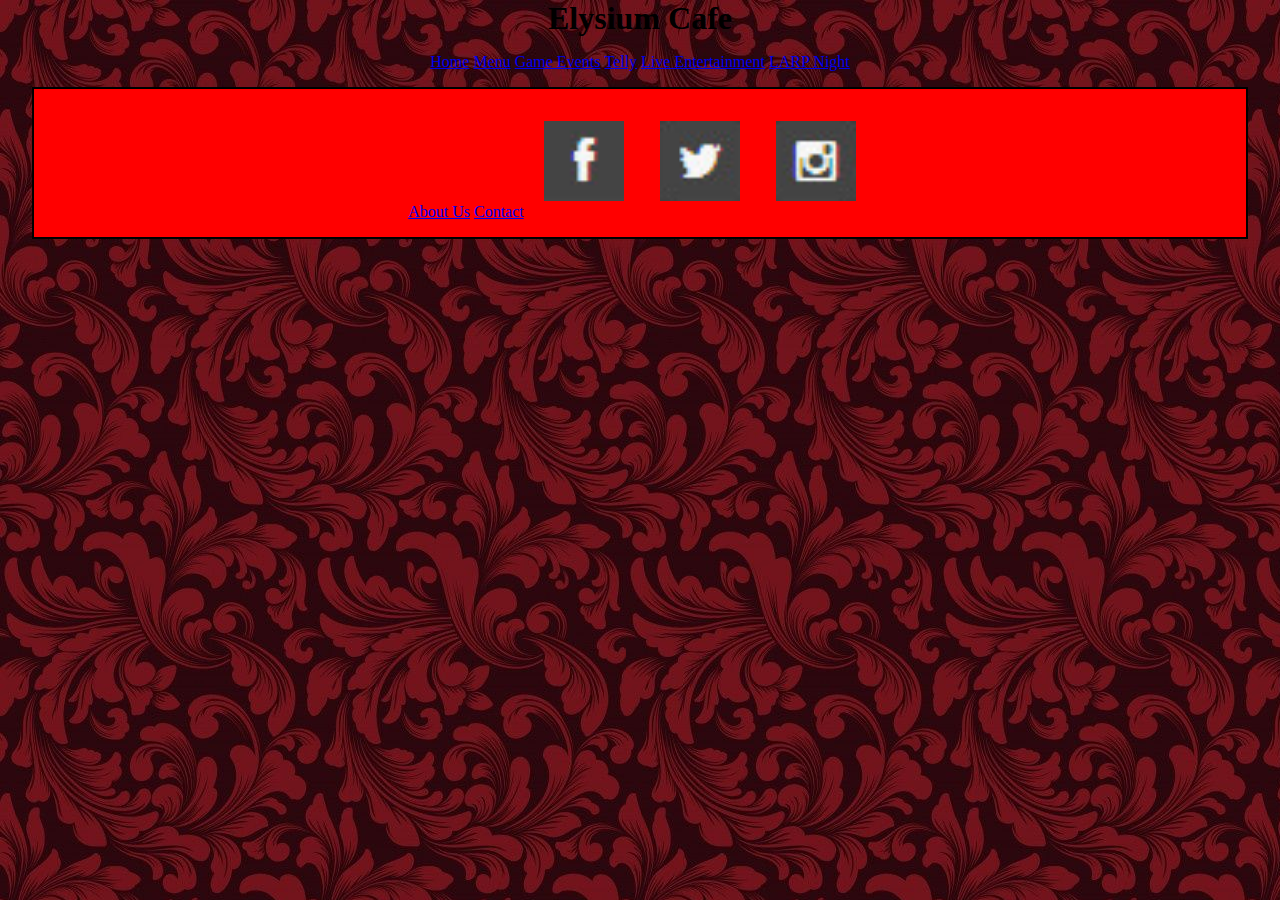
==== aboutUs.html @ 503849a7 "13" ====
<!DOCTYPE html>
<html lang="en">

<head>
    <meta charset="UTF-8">
    <meta name="viewport" content="width=device-width, initial-scale=1.0">
    <title>Game cafe</title>
    <meta name="description" content="*" />
    <link rel="resetsheet" href="reset.css">
    <link rel="stylesheet" href="style.css">

</head>

<body>
    <header>
        <h1>
            Elysium Cafe
        </h1>
        <nav>
            <ul>
                <li><a href="index.html">Home</a></li>
                <li><a href="menu.html">Menu</a></li>
                <li><a href="gameEvent.html">Game Events</a></li>
                <li><a href="telly.html">Telly</a></li>
                <li><a href="liveEntertainment.html">Live Entertainment</a></li>
                <li><a href="larp.html">LARP Night</a></li>
            </ul>
        </nav>
    </header>
    <main>

    </main>

    <footer>
        <nav>
            <ul>
                <li><a href="aboutUs.html">About Us</a></li>
                <li><a href="contact.html">Contact</a></li>
                <li><a href="*"></a><img src="assets/fb-icon.png" alt="Facebook"></li>
                <li><a href="*"></a><img src="assets/twit-icon.png" alt="Twitter"></li>
                <li><a href="*"></a><img src="assets/insta-icon.png" alt="Instagram"></li>
            </ul>
        </nav>
    </footer>

</body>
---- style.css ----
* {
    box-sizing: border-box;
    margin: auto;
    padding: 0%;
}

body {
    
    background-image: url(assets/bg2.jpg);
    background-repeat: repeat;
    width: 95%;

}

:root {

    --brn: brown;
    --red: red;
    --black: black;
}

header h1 {
    text-align: center;
    
}

h2 {
    text-align: center;
}

nav {
    display: flex;
    margin: 1rem;
}

nav ul li {
    margin: 2rem;
    display: inline;
    
    margin: auto;
}

table tr td {
    border: 1px solid black;
}

section {
    margin: 1rem;

}

section article{
    display: flex;
    align-items: center;
    margin: 1rem;
}

img {
    width: 5rem;
    height: 5rem;
    margin: 1rem;
}

.drop {
    background: #ff00007b;
    border-radius: 10px;
    box-shadow: -10px 15px 5px #300000c4, -40px 30px 32px #3b00009d, inset -6px 6px 10px #e20000c8,
        inset 2px 6px 10px #e10000eb, inset 20px -20px 22px rgb(255, 0, 0), inset 40px -40px 44px #76000087;

}

footer {
    background-color: var(--red);
    border: 2px solid black;
}
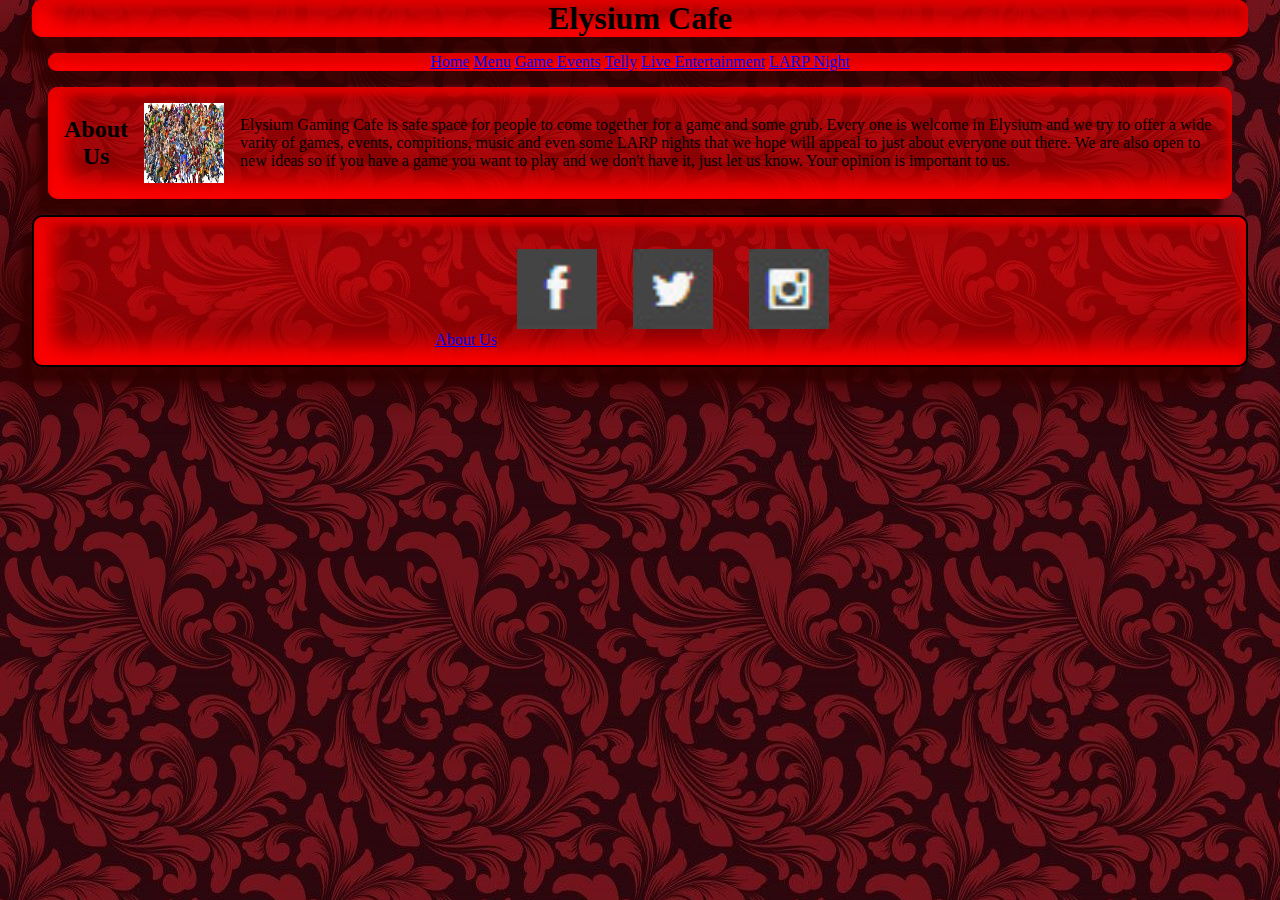
==== commit ad8ef077: "14" ====
--- a/aboutUs.html
+++ b/aboutUs.html
@@ -13,10 +13,10 @@
 
 <body>
     <header>
-        <h1>
+        <h1 class="drop">
             Elysium Cafe
         </h1>
-        <nav>
+        <nav class="drop">
             <ul>
                 <li><a href="index.html">Home</a></li>
                 <li><a href="menu.html">Menu</a></li>
@@ -27,15 +27,25 @@
             </ul>
         </nav>
     </header>
+
     <main>
+        <Section class="drop">
+            <article>
+                <h2>About Us</h2>
+                <img src="assets/aboutus.jpg" alt="aboutus">
+                <p>
+                    Elysium Gaming Cafe is safe space for people to come together for a game and some grub. Every one is welcome in Elysium and we try to offer a wide varity of games, events, compitions, music and even some LARP nights that we hope will appeal to just about everyone out there. We are also open to new ideas so if you have a game you want to play and we don't have it, just let us know. Your opinion is important to us.
+                </p>
+
+            </article>
+        </Section>
 
     </main>
 
-    <footer>
+    <footer class="drop">
         <nav>
             <ul>
                 <li><a href="aboutUs.html">About Us</a></li>
-                <li><a href="contact.html">Contact</a></li>
                 <li><a href="*"></a><img src="assets/fb-icon.png" alt="Facebook"></li>
                 <li><a href="*"></a><img src="assets/twit-icon.png" alt="Twitter"></li>
                 <li><a href="*"></a><img src="assets/insta-icon.png" alt="Instagram"></li>
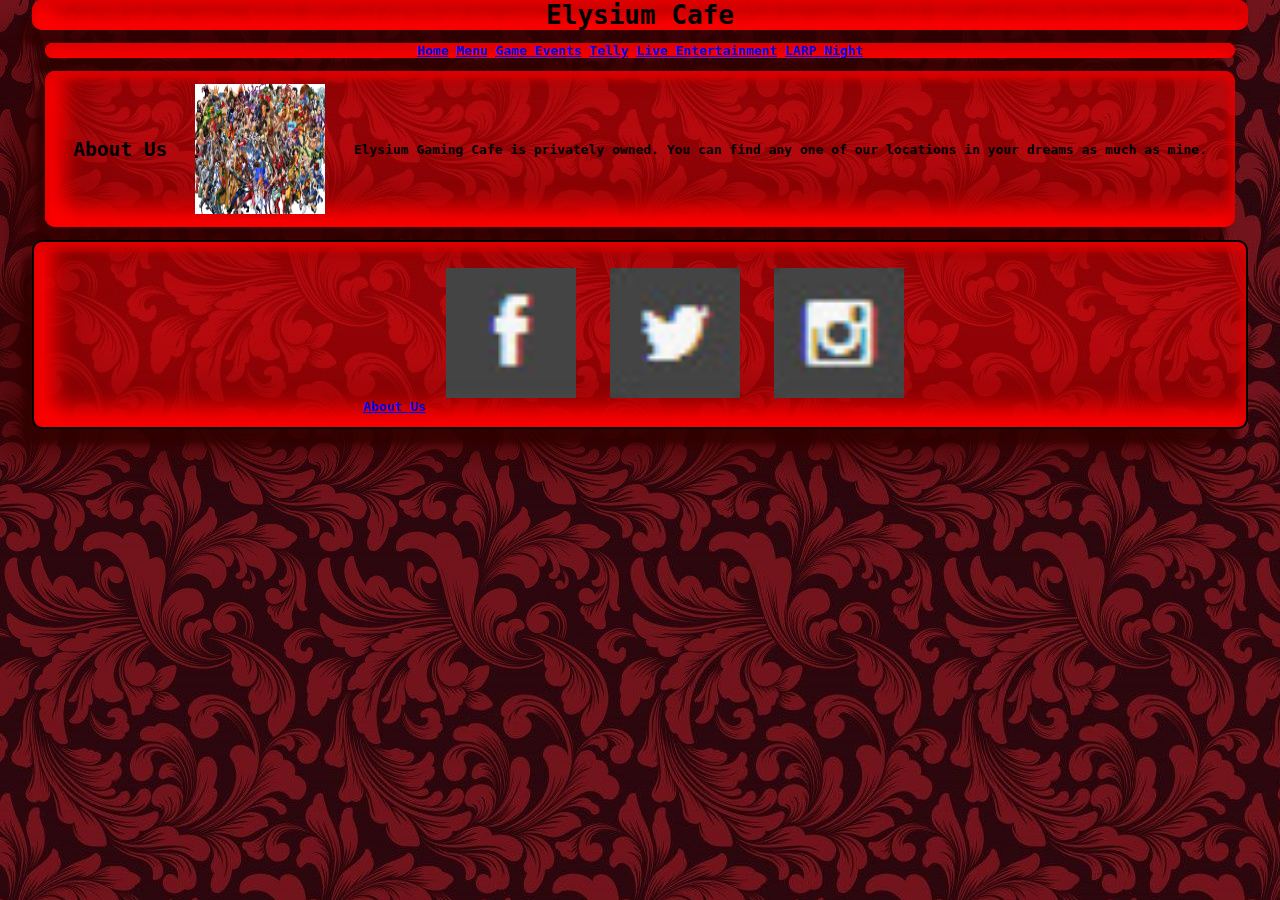
==== commit 903d218a: "15" ====
--- a/aboutUs.html
+++ b/aboutUs.html
@@ -34,7 +34,7 @@
                 <h2>About Us</h2>
                 <img src="assets/aboutus.jpg" alt="aboutus">
                 <p>
-                    Elysium Gaming Cafe is safe space for people to come together for a game and some grub. Every one is welcome in Elysium and we try to offer a wide varity of games, events, compitions, music and even some LARP nights that we hope will appeal to just about everyone out there. We are also open to new ideas so if you have a game you want to play and we don't have it, just let us know. Your opinion is important to us.
+                    Elysium Gaming Cafe is privately owned. You can find any one of our locations in your dreams as much as mine.
                 </p>
 
             </article>
--- a/style.css
+++ b/style.css
@@ -2,6 +2,8 @@
     box-sizing: border-box;
     margin: auto;
     padding: 0%;
+    font-family: monospace;
+    font-weight: bold;
 }
 
 body {
@@ -21,7 +23,6 @@
 
 header h1 {
     text-align: center;
-    
 }
 
 h2 {
@@ -36,7 +37,6 @@
 nav ul li {
     margin: 2rem;
     display: inline;
-    
     margin: auto;
 }
 
@@ -56,8 +56,8 @@
 }
 
 img {
-    width: 5rem;
-    height: 5rem;
+    width: 10rem;
+    height: 10rem;
     margin: 1rem;
 }
 
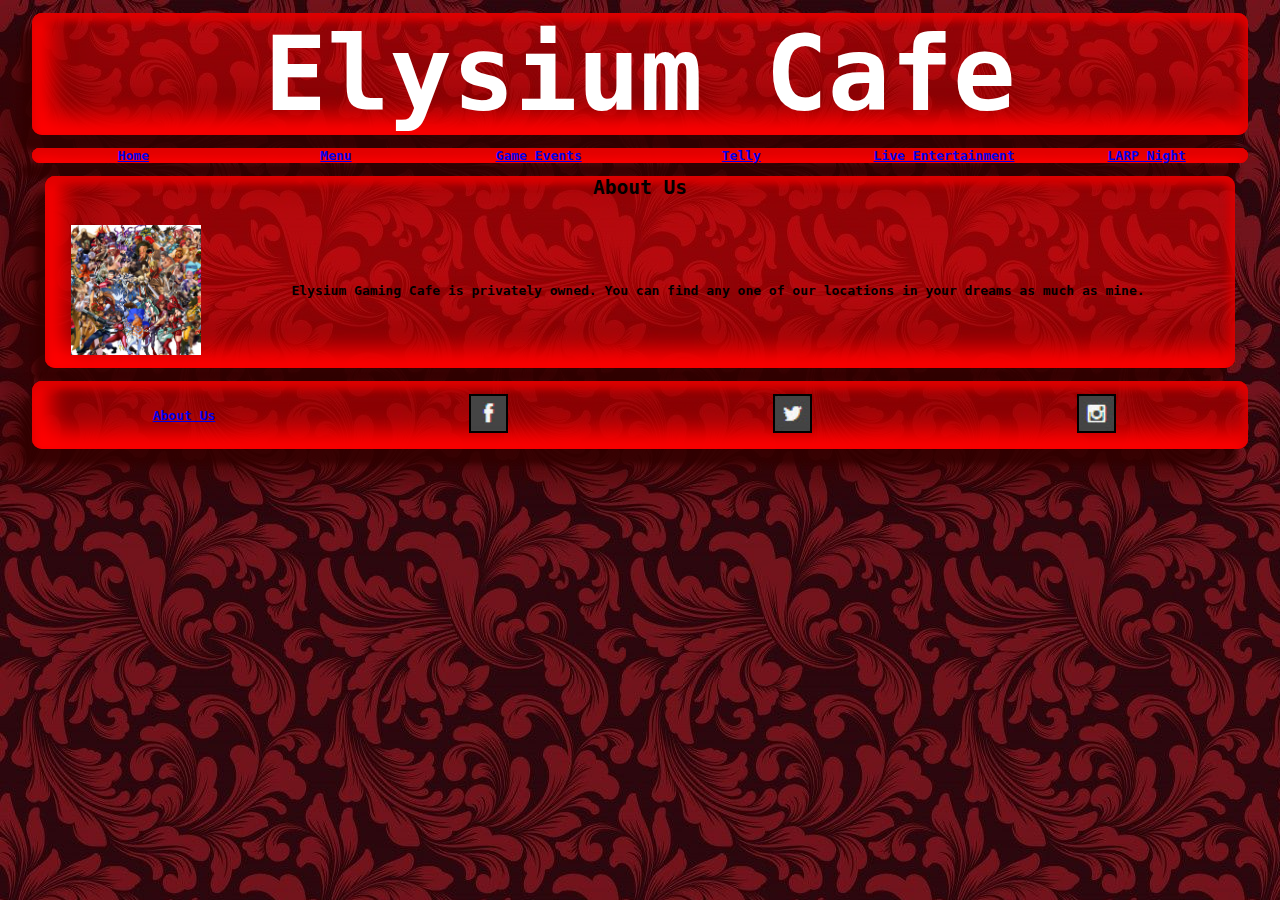
==== commit e66a039f: "17" ====
--- a/aboutUs.html
+++ b/aboutUs.html
@@ -30,8 +30,8 @@
 
     <main>
         <Section class="drop">
+            <h2>About Us</h2>
             <article>
-                <h2>About Us</h2>
                 <img src="assets/aboutus.jpg" alt="aboutus">
                 <p>
                     Elysium Gaming Cafe is privately owned. You can find any one of our locations in your dreams as much as mine.
--- a/style.css
+++ b/style.css
@@ -6,11 +6,15 @@
     font-weight: bold;
 }
 
+
+
 body {
-    
+
     background-image: url(assets/bg2.jpg);
     background-repeat: repeat;
     width: 95%;
+    margin-top: 1rem;
+
 
 }
 
@@ -21,23 +25,71 @@
     --black: black;
 }
 
-header h1 {
-    text-align: center;
+h1 {
+    animation: pulsate 2.5s infinite alternate;
 }
 
-h2 {
-    text-align: center;
+@keyframes pulsate {
+    100% {
+        /* Larger blur radius */
+        text-shadow:
+            0 0 4px #fff,
+            0 0 11px #fff,
+            0 0 19px #fff,
+            0 0 40px rgb(128, 0, 255),
+            0 0 80px rgb(128, 0, 255),
+            0 0 90px rgb(128, 0, 255),
+            0 0 100px rgb(128, 0, 255),
+            0 0 150px rgb(128, 0, 255);
+    }
+
+    20% {
+        /* Smaller blur radius */
+        text-shadow:
+            0 0 2px #fff,
+            0 0 4px #fff,
+            0 0 6px #fff,
+            0 0 10px rgb(128, 0, 255),
+            0 0 45px rgb(128, 0, 255),
+            0 0 55px rgb(128, 0, 255),
+            0 0 70px rgb(128, 0, 255),
+            0 0 80px rgb(128, 0, 255),
+    }
 }
 
-nav {
+h1 {
+    text-align: center;
+    color: white;
+    font-size: 8rem;
+}
+
+
+
+h2 {
+
+    text-align: center;
+
+}
+
+nav ul {
     display: flex;
-    margin: 1rem;
+    margin-top: 1rem;
+    width: 100%;
 }
 
 nav ul li {
-    margin: 2rem;
-    display: inline;
-    margin: auto;
+    display: block;
+    text-align: center;
+    width: 100%;
+    justify-content: space-evenly;
+}
+
+iframe {
+    margin-top: 1rem;
+    margin-bottom: 1rem;
+    display: flex;
+    width: 90%;
+    height: 166%;
 }
 
 table tr td {
@@ -49,7 +101,7 @@
 
 }
 
-section article{
+section article {
     display: flex;
     align-items: center;
     margin: 1rem;
@@ -59,6 +111,37 @@
     width: 10rem;
     height: 10rem;
     margin: 1rem;
+    object-fit: cover;
+}
+
+.food {
+    width: 100%;
+    height: 100%;
+}
+
+.tv {
+    width: 96%;
+    height: 100%;
+}
+
+.live {
+    width: 96%;
+    height: 100%;
+}
+
+.larp {
+    width: 96%;
+    height: 100%;
+}
+
+.dd {
+    width: 96%;
+    height: 100%;
+}
+
+.vtm {
+    width: 80%;
+    height: 100%;
 }
 
 .drop {
@@ -69,8 +152,14 @@
 
 }
 
-footer {
-    background-color: var(--red);
+footer ul li img {
     border: 2px solid black;
+    width: 3rem;
+    height: 3rem;
 }
 
+footer ul {
+    display: flex;
+
+    width: 100%;
+}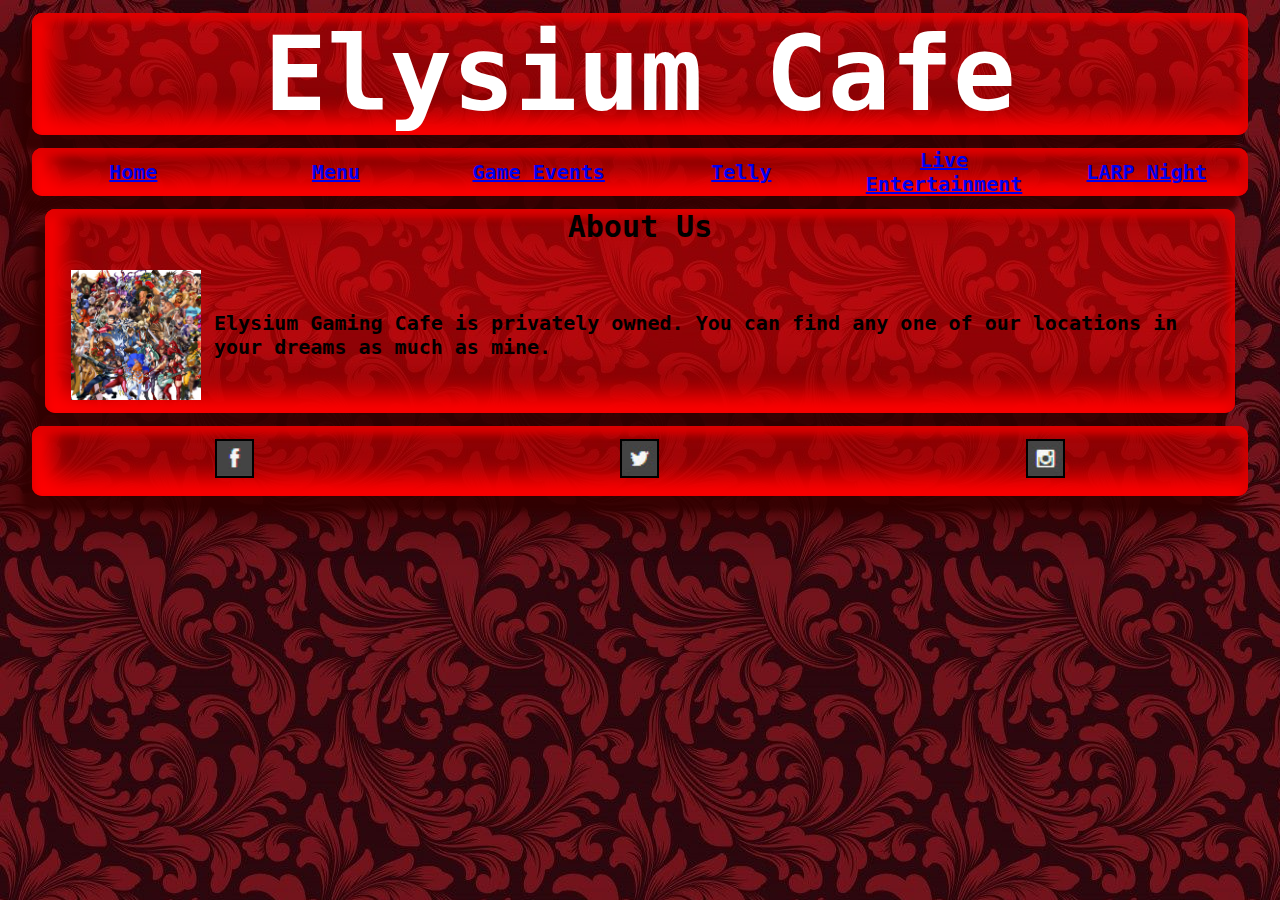
==== commit 84120e16: "lost count of the updates" ====
--- a/aboutUs.html
+++ b/aboutUs.html
@@ -45,10 +45,9 @@
     <footer class="drop">
         <nav>
             <ul>
-                <li><a href="aboutUs.html">About Us</a></li>
-                <li><a href="*"></a><img src="assets/fb-icon.png" alt="Facebook"></li>
-                <li><a href="*"></a><img src="assets/twit-icon.png" alt="Twitter"></li>
-                <li><a href="*"></a><img src="assets/insta-icon.png" alt="Instagram"></li>
+                <li><a href="*"><img src="assets/fb-icon.png" alt="Facebook"></a></li>
+                <li><a href="*"><img src="assets/twit-icon.png" alt="Twitter"></a></li>
+                <li><a href="*"><img src="assets/insta-icon.png" alt="Instagram"></a></li>
             </ul>
         </nav>
     </footer>
--- a/style.css
+++ b/style.css
@@ -71,6 +71,10 @@
 
 }
 
+nav{
+    font-size: x-large;
+}
+
 nav ul {
     display: flex;
     margin-top: 1rem;
@@ -82,6 +86,10 @@
     text-align: center;
     width: 100%;
     justify-content: space-evenly;
+}
+
+main{
+    font-size: x-large;
 }
 
 iframe {
